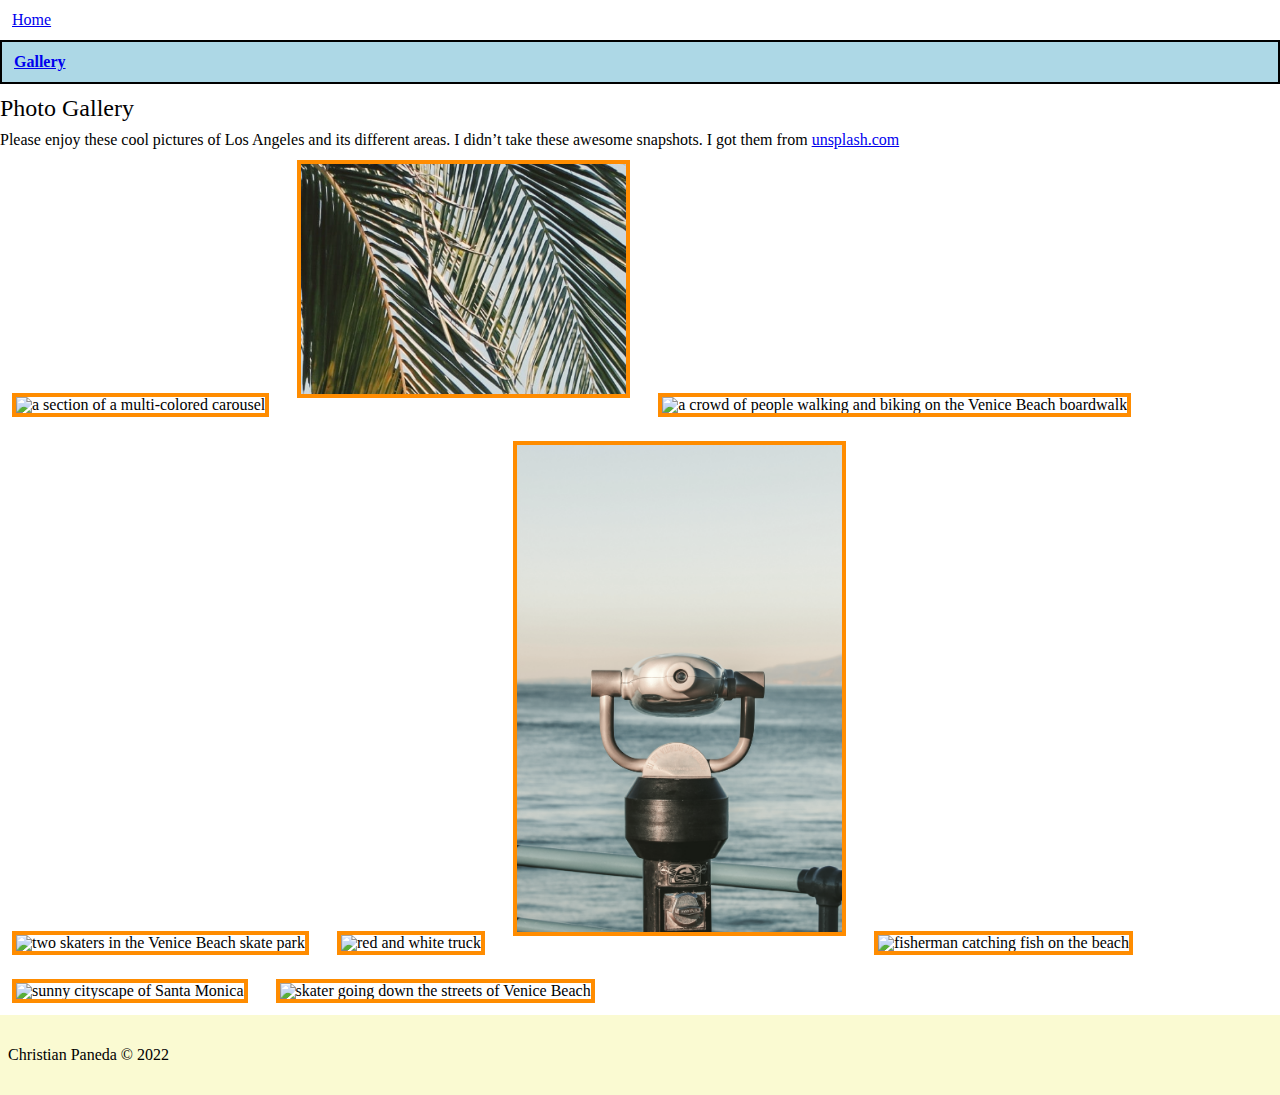
==== gallery.html @ 24a48a77 "Add files via upload" ====
<!DOCTYPE html>

<html lang="en">
<!-- All of the meta data for the page belongs in the header tag -->
<head>
	<meta charset="UTF-8">
	<meta name="viewport" content="width=device-width, initial-scale=1.0">
	<!-- Link to the favicon image -->
	<link rel="icon" href="images/favicon.ico">
	<!-- Link to the reset file -->
	<link rel="stylesheet" href="css/html5reset.css">
	<!-- Link to the stylesheet -->
	<link rel="stylesheet" href="css/style.css">
	<title>Life in Los Angeles</title>
</head>

<!-- All of the visible code in the page belongs in the body tag -->
<body>
	<!-- Header is a sematic tag page that aids readability -->
	<header>
		<!-- Nav is a sematic tag page that aids accessibility -->
		<nav>
			<ul>
				<!-- Since I am on the index file I added class = action to the link to index. -->
				<li><a href = "index.html" >Home</a></li>
				<li class="active"><a href = "gallery.html">Gallery</a></li>
			</ul>
		</nav>
		<!-- The h1 is a semantic tag that aids accessibility -->
		<h1>Photo Gallery</h1>
	</header>

	<!-- Every page should have a main tag for accessibility -->
	<main>

		<p> Please enjoy these cool pictures of Los Angeles and its different areas. I didn’t take these awesome snapshots. I got them from <a href="http://unsplash.com">unsplash.com</a></p>
		
		<!-- I hardcoded widths just to show showcase the gallery. Adjust images using CSS-->
		<div>
			<img src="images/carousel.png" alt="a section of a multi-colored carousel" width="200"/>
			<img src="images/tree.png" alt="palm tree fronds zoomed-in" width="200"/>
			<img src="images/boardwalk.png" alt="a crowd of people walking and biking on the Venice Beach boardwalk" width="200"/>
			<img src="images/skaters.png" alt="two skaters in the Venice Beach skate park"width="200"/>
			<img src="images/car.png" alt="red and white truck" width="200"/>
			<img src="images/telescope.png" alt="telescope on a beach" width="200"/>
			<img src="images/fisherman.png" alt="fisherman catching fish on the beach" width="200"/>
			<img src="images/cityscape.png" alt="sunny cityscape of Santa Monica" width="200"/>
			<img src="images/venice.png" alt="skater going down the streets of Venice Beach" width="200"/>
		</div>

	</main>

	<!-- Footer is a sematic tag page that aids readability -->
	<footer>
		<p>Christian Paneda &copy; 2022</p>
	</footer>
</body>
</html>
---- css/style.css ----
/* 1. Identify the header, main, and footer of your page. */

/** DONE IN HTML **/

h1{
    font-size: 24px;
    margin: 12px 0;
}

footer{
    background-color: lightgoldenrodyellow;
    padding: 32px 8px;
}

/* 2. Add the paragraph and link tags */

/** DONE IN HTML **/

/* 3. Add a skip to content link */

a.skip{
    background: white;
    left: 0;
    padding: 6px;
    position: absolute;
    top: -40px;
    -webkit-transition: top 1s ease-out;
    transition: top 1s ease-out;
    z-index: 1;
  }
  
  a.skip:focus{
    top:20px;
    color: black;
    text-decoration-style: solid;
  }

/* 4. Style the links to in your site - make sure to indicate which one is the current page */

nav li{
    padding: 12px;
}

.active{
    background-color: lightblue;
    font-weight: bold;
    border: 2px solid black; 
}

/* 5. Add style to your images focusing on the box model. */

img{
    margin: 12px;
    width: 325px;
    border: 4px solid darkorange;
}

/* 6. Add a hover style to your images */ 

img:hover{
   filter: grayscale();
   border: dashed; 
}
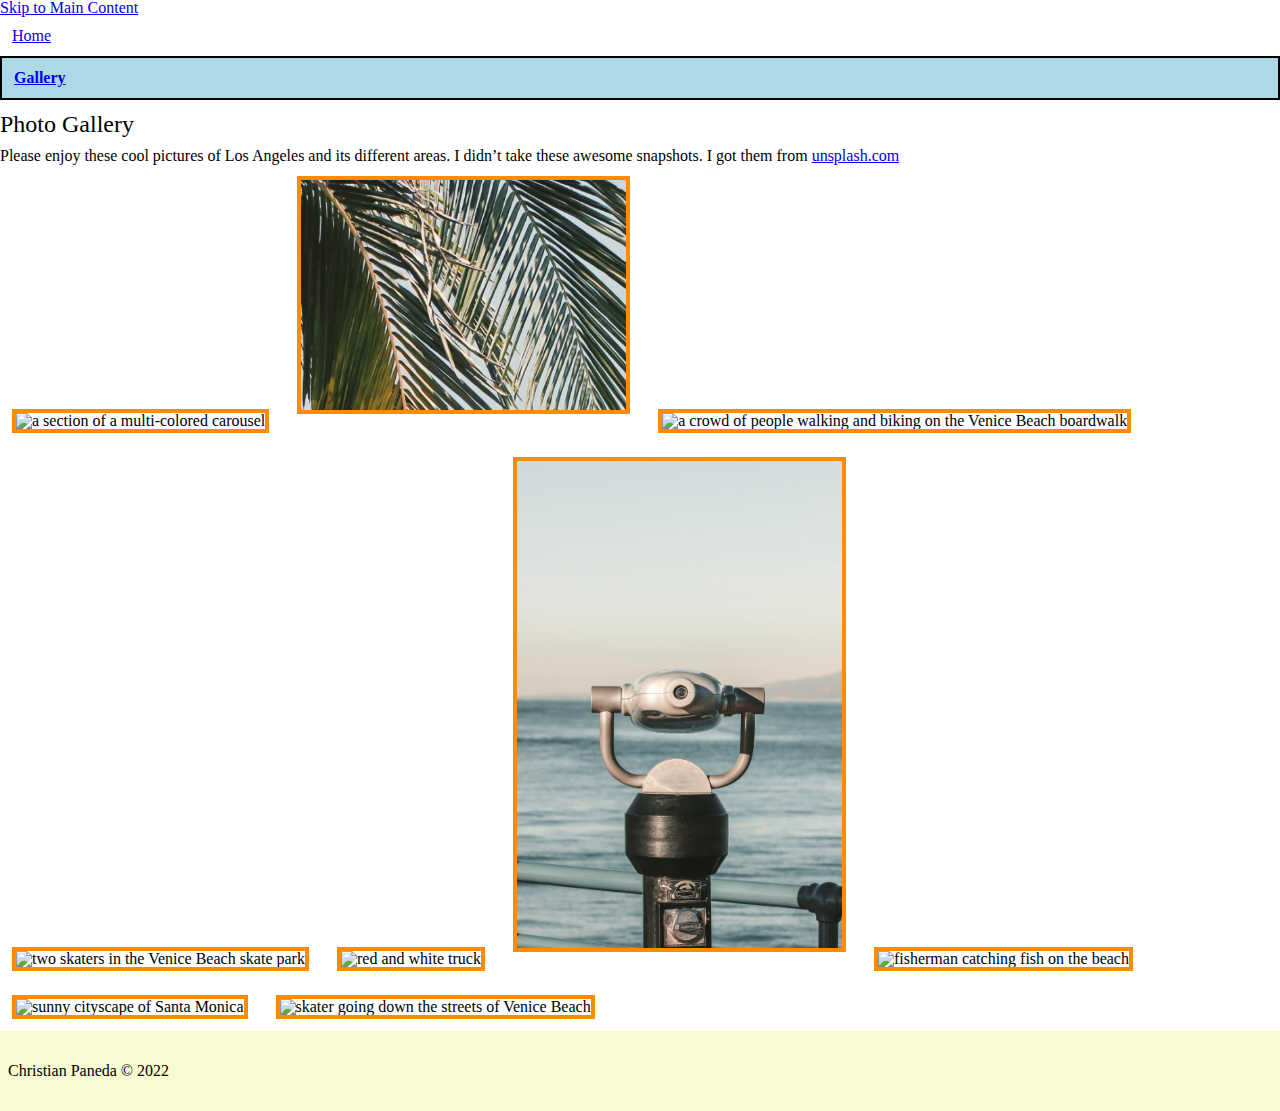
==== commit ea313716: "Add files via upload" ====
--- a/gallery.html
+++ b/gallery.html
@@ -16,6 +16,8 @@
 
 <!-- All of the visible code in the page belongs in the body tag -->
 <body>
+	<!--Skip to Main Content -->
+	<a class = "skip" href="#main">Skip to Main Content</a>
 	<!-- Header is a sematic tag page that aids readability -->
 	<header>
 		<!-- Nav is a sematic tag page that aids accessibility -->
@@ -27,7 +29,7 @@
 			</ul>
 		</nav>
 		<!-- The h1 is a semantic tag that aids accessibility -->
-		<h1>Photo Gallery</h1>
+		<h1 id="main">Photo Gallery</h1>
 	</header>
 
 	<!-- Every page should have a main tag for accessibility -->
--- a/css/style.css
+++ b/css/style.css
@@ -1,4 +1,4 @@
-/* 1. Identify the header, main, and footer of your page. */
+/* 1. Identify the header, main, and footer of your page and add a skip to content link. */
 
 /** DONE IN HTML **/
 
@@ -15,25 +15,6 @@
 /* 2. Add the paragraph and link tags */
 
 /** DONE IN HTML **/
-
-/* 3. Add a skip to content link */
-
-a.skip{
-    background: white;
-    left: 0;
-    padding: 6px;
-    position: absolute;
-    top: -40px;
-    -webkit-transition: top 1s ease-out;
-    transition: top 1s ease-out;
-    z-index: 1;
-  }
-  
-  a.skip:focus{
-    top:20px;
-    color: black;
-    text-decoration-style: solid;
-  }
 
 /* 4. Style the links to in your site - make sure to indicate which one is the current page */
 
